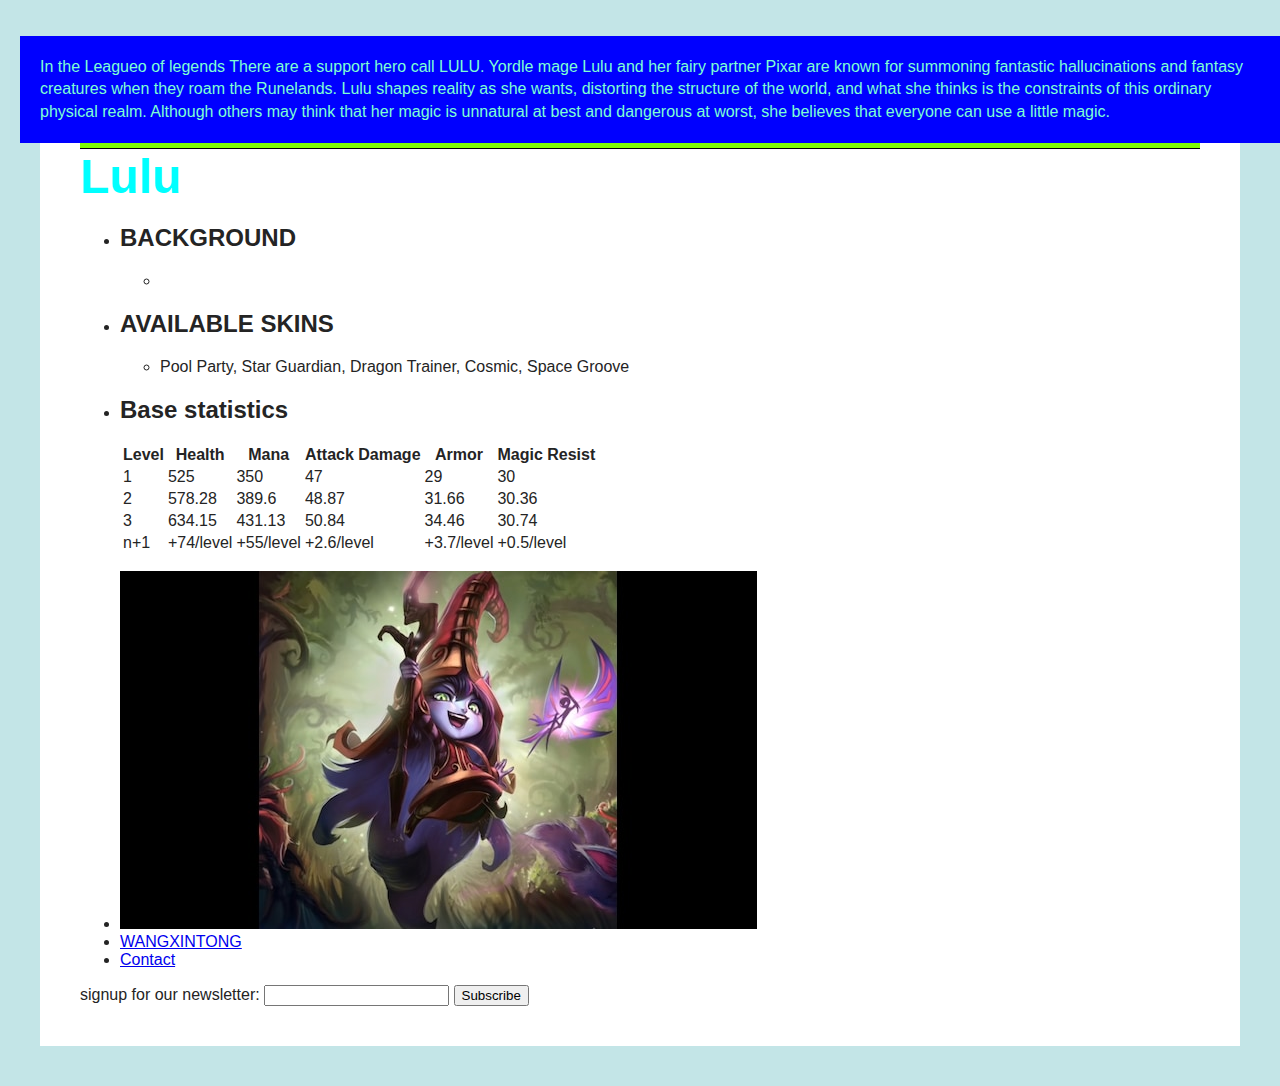
==== index.html @ e50984e1 "main" ====
<!DOCTYPE html>
<html lang="en">
<head>
    <meta charset="UTF-8">
    <meta http-equiv="X-UA-Compatible" content="IE=edge">
    <meta name="viewport" content="width=device-width, initial-scale=1.0">
    <title>CHAMPION</title>
    <link rel="stylesheet" href="style.css">
</head>
<body>
    <section>
        <div class="sticky">
            LuLu
        </div>
            <article class="featured">
    </article>
</section>
<h1>Lulu</h1>
<ul>
    <li><h2>BACKGROUND</h2><ul>
        <li> <p class="position-demo"> In the Leagueo of legends There are a support hero call LULU. Yordle mage Lulu and her fairy partner Pixar are known for summoning fantastic hallucinations and fantasy creatures when they roam the Runelands. Lulu shapes reality as she wants, distorting the structure of the world, and what she thinks is the constraints of this ordinary physical realm. Although others may think that her magic is unnatural at best and dangerous at worst, she believes that everyone can use a little magic. </p>
        </ul></li>
    <li><h2>AVAILABLE SKINS</h2><ul>
        <li>Pool Party, Star Guardian, Dragon Trainer, Cosmic, Space Groove</li>
    </ul></li>
    <li><h2>Base statistics</h2><ul></ul>
        <table>
            <tr>
                <th>Level</th>
                <th>Health</th>
                <th>Mana</th>
                <th>Attack Damage</th>
                <th>Armor</th>
                <th>Magic Resist</th>
            </tr>
            <tr>
                <td>1</td>
                <td>525</td>
                <td>350</td>
                <td>47</td>
                <td>29</td>
                <td>30</td>
            </tr>
            <tr>
                <td>2</td>
                <td>578.28</td>
                <td>389.6</td>
                <td>48.87</td>
                <td>31.66</td>
                <td>30.36</td>
            </tr>
            <tr>
                <td>3</td>
                <td>634.15</td>
                <td>431.13</td>
                <td>50.84</td>
                <td>34.46</td>
                <td>30.74</td>
            </tr>
            <tr>
                <td>n+1</td>
                <td>+74/level</td>
                <td>+55/level</td>
                <td>+2.6/level</td>
                <td>+3.7/level</td>
                <td>+0.5/level</td>
            </tr>

        </table>
</ul>
<ul>
<li><img src="lulu.png" alt="lulu picture"></li>
<li><a href="about.html">WANGXINTONG</a></li>
<li><a href="contact.html">Contact</a></li>
</ul>

<form>
    <label>signup for our newsletter:
    <input type="text"> 
    </label>
    <button>Subscribe</button>
</form>
</body>
</html>
---- style.css ----
html {
    background: #c3e5e7;
}

body {
 font-family: Arial, Helvetica, sans-serif;
 margin: 40px;
 padding: 40px;
 color: #242424;
 border-top: 10px solid #242424;
 background: #fff;
}

.sticky, .position-demo {
    color: aquamarine;
    padding: 20px;
}

.sticky {
    background-color: chartreuse;
    position: -webkit-sticky;
    position: sticky;
}
 
.position-demo{
    background-color: blue;
    position: fixed;
    top: 20px;
    left: 20px;
}

h1 {
    font-size: 3em;
    margin: 0;
    color: aqua;
}

p {
    line-height: 1.4em;
}

#blog{
 border-top: 1px dotted #ccc;
}

.blog-post {
    border-bottom: 1px dotted #ccc ;
}

article {
    border-bottom: 1px solid #000;
}
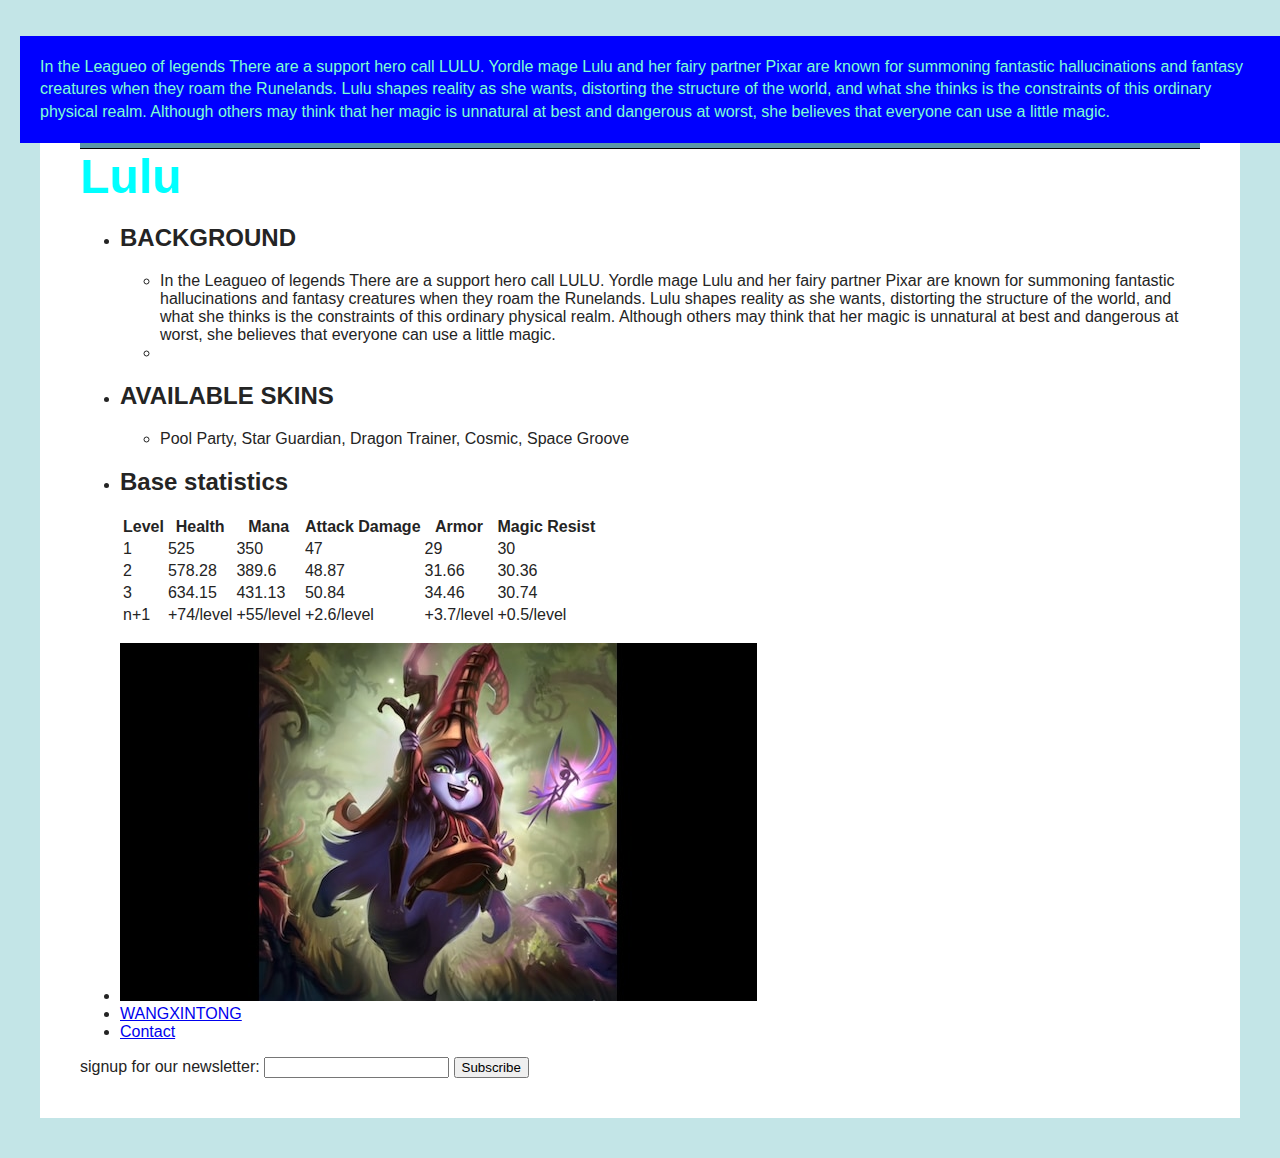
==== commit 69bd7de2: "main" ====
--- a/index.html
+++ b/index.html
@@ -18,6 +18,7 @@
 <h1>Lulu</h1>
 <ul>
     <li><h2>BACKGROUND</h2><ul>
+        <li>In the Leagueo of legends There are a support hero call LULU. Yordle mage Lulu and her fairy partner Pixar are known for summoning fantastic hallucinations and fantasy creatures when they roam the Runelands. Lulu shapes reality as she wants, distorting the structure of the world, and what she thinks is the constraints of this ordinary physical realm. Although others may think that her magic is unnatural at best and dangerous at worst, she believes that everyone can use a little magic.</li>
         <li> <p class="position-demo"> In the Leagueo of legends There are a support hero call LULU. Yordle mage Lulu and her fairy partner Pixar are known for summoning fantastic hallucinations and fantasy creatures when they roam the Runelands. Lulu shapes reality as she wants, distorting the structure of the world, and what she thinks is the constraints of this ordinary physical realm. Although others may think that her magic is unnatural at best and dangerous at worst, she believes that everyone can use a little magic. </p>
         </ul></li>
     <li><h2>AVAILABLE SKINS</h2><ul>
--- a/style.css
+++ b/style.css
@@ -17,7 +17,7 @@
 }
 
 .sticky {
-    background-color: chartreuse;
+    background-color: rgb(92, 152, 167);
     position: -webkit-sticky;
     position: sticky;
 }
@@ -28,7 +28,13 @@
     top: 20px;
     left: 20px;
 }
-
+.img-container{
+    background-color: cornflowerblue;
+    height: 50px;
+    width: 50px;
+    float: right;
+    margin-left: 10px;
+}
 h1 {
     font-size: 3em;
     margin: 0;
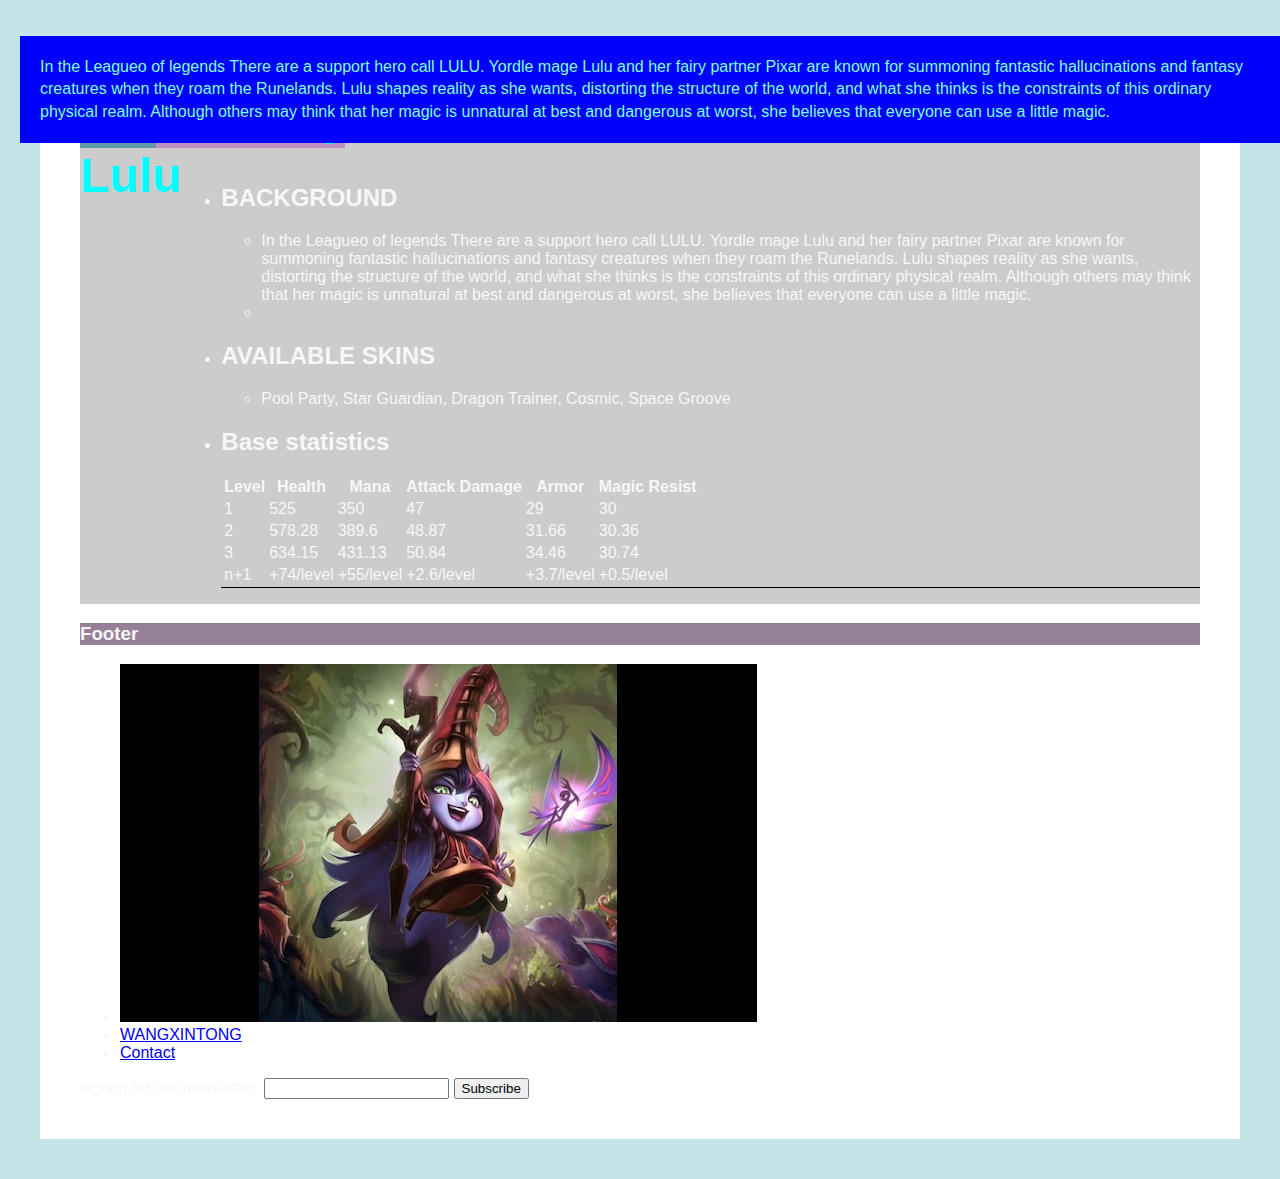
==== commit b18e9369: "main" ====
--- a/index.html
+++ b/index.html
@@ -10,11 +10,14 @@
 <body>
     <section>
         <div class="sticky">
-            LuLu
+          LuLu
         </div>
+        <header><h1>Heading</h1>
+        </header> 
             <article class="featured">
     </article>
 </section>
+<section>
 <h1>Lulu</h1>
 <ul>
     <li><h2>BACKGROUND</h2><ul>
@@ -24,7 +27,7 @@
     <li><h2>AVAILABLE SKINS</h2><ul>
         <li>Pool Party, Star Guardian, Dragon Trainer, Cosmic, Space Groove</li>
     </ul></li>
-    <li><h2>Base statistics</h2><ul></ul>
+   <article> <li><h2>Base statistics</h2><ul></ul>
         <table>
             <tr>
                 <th>Level</th>
@@ -69,6 +72,12 @@
 
         </table>
 </ul>
+</body>
+</article>
+</section>
+<footer>
+<h3>Footer</h3>
+</footer>
 <ul>
 <li><img src="lulu.png" alt="lulu picture"></li>
 <li><a href="about.html">WANGXINTONG</a></li>
--- a/style.css
+++ b/style.css
@@ -30,11 +30,25 @@
 }
 .img-container{
     background-color: cornflowerblue;
-    height: 50px;
-    width: 50px;
+    height: 30px;
+    width: 30px;
     float: right;
     margin-left: 10px;
 }
+ body{
+     color: #f7f7f7;
+ }
+
+ header{
+  background-color: rgb(192, 144, 194);
+ }
+ section {
+     background-color: #ccc;
+     display: flex;
+ }
+  footer {
+      background: rgb(150, 128, 151);
+  }
 h1 {
     font-size: 3em;
     margin: 0;
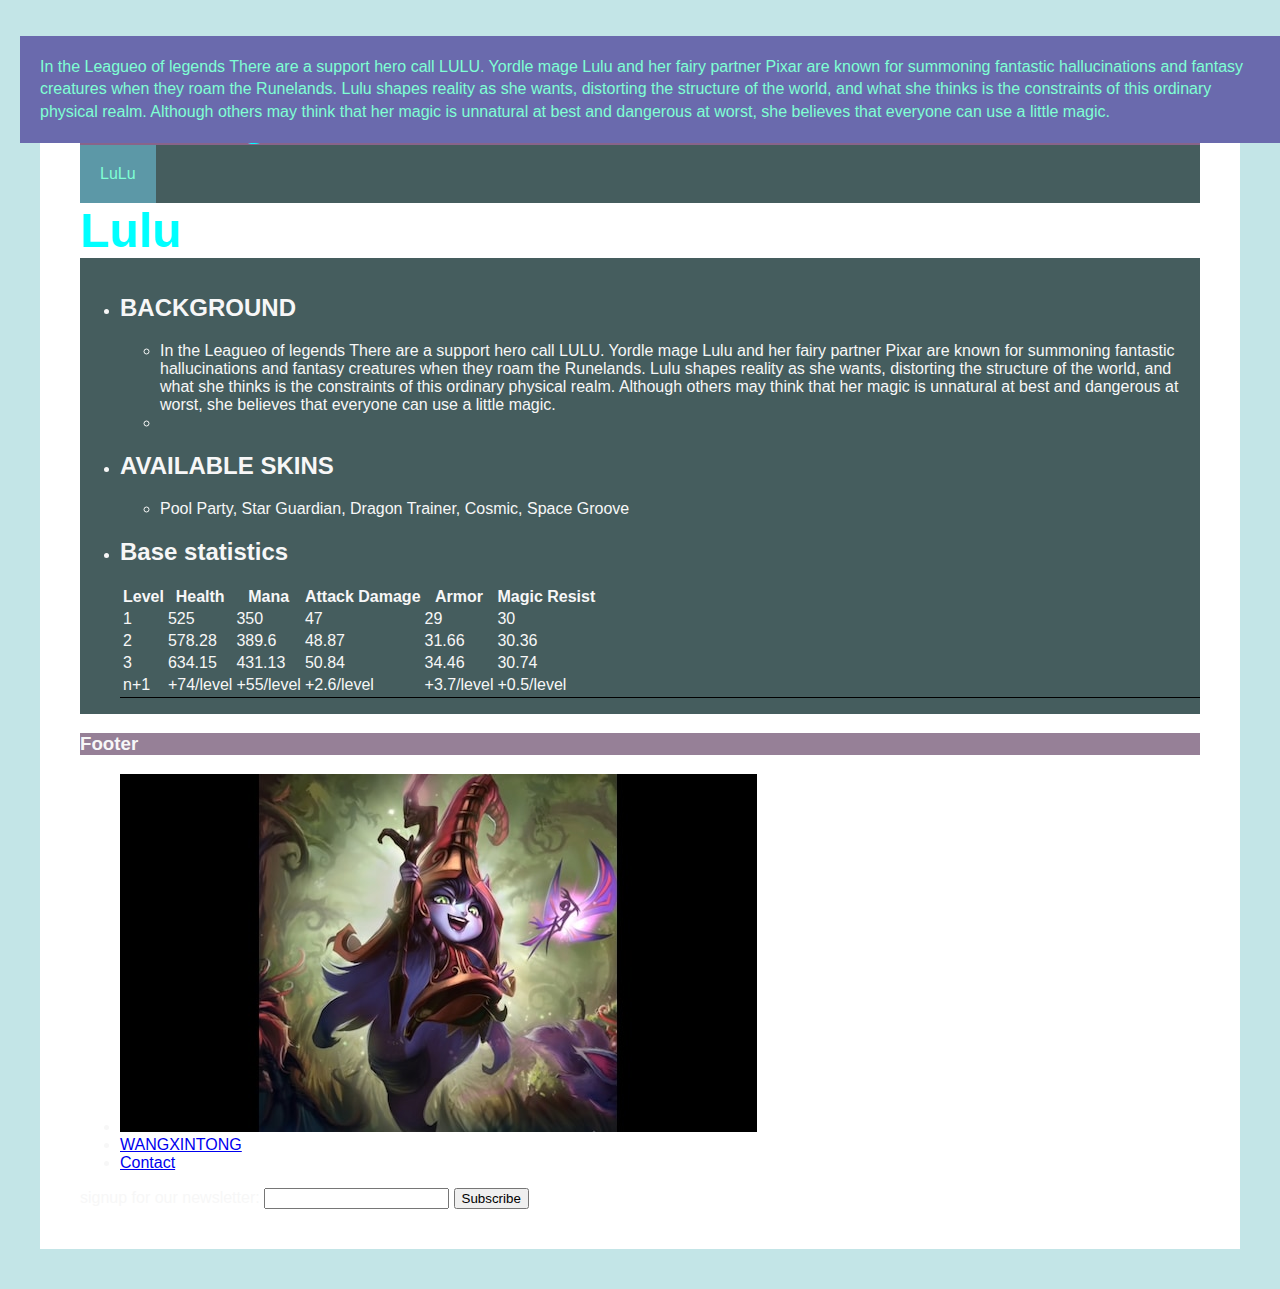
==== commit 2975e5f5: "main" ====
--- a/index.html
+++ b/index.html
@@ -7,18 +7,18 @@
     <title>CHAMPION</title>
     <link rel="stylesheet" href="style.css">
 </head>
+<header><h1>Heading</h1>
+</header> 
 <body>
     <section>
         <div class="sticky">
           LuLu
         </div>
-        <header><h1>Heading</h1>
-        </header> 
             <article class="featured">
     </article>
 </section>
+<h1>Lulu</h1>
 <section>
-<h1>Lulu</h1>
 <ul>
     <li><h2>BACKGROUND</h2><ul>
         <li>In the Leagueo of legends There are a support hero call LULU. Yordle mage Lulu and her fairy partner Pixar are known for summoning fantastic hallucinations and fantasy creatures when they roam the Runelands. Lulu shapes reality as she wants, distorting the structure of the world, and what she thinks is the constraints of this ordinary physical realm. Although others may think that her magic is unnatural at best and dangerous at worst, she believes that everyone can use a little magic.</li>
--- a/style.css
+++ b/style.css
@@ -23,7 +23,7 @@
 }
  
 .position-demo{
-    background-color: blue;
+    background-color: rgb(106, 106, 173);
     position: fixed;
     top: 20px;
     left: 20px;
@@ -40,10 +40,10 @@
  }
 
  header{
-  background-color: rgb(192, 144, 194);
+  background-color: rgb(136, 100, 138);
  }
  section {
-     background-color: #ccc;
+     background-color: rgb(69, 93, 94);
      display: flex;
  }
   footer {
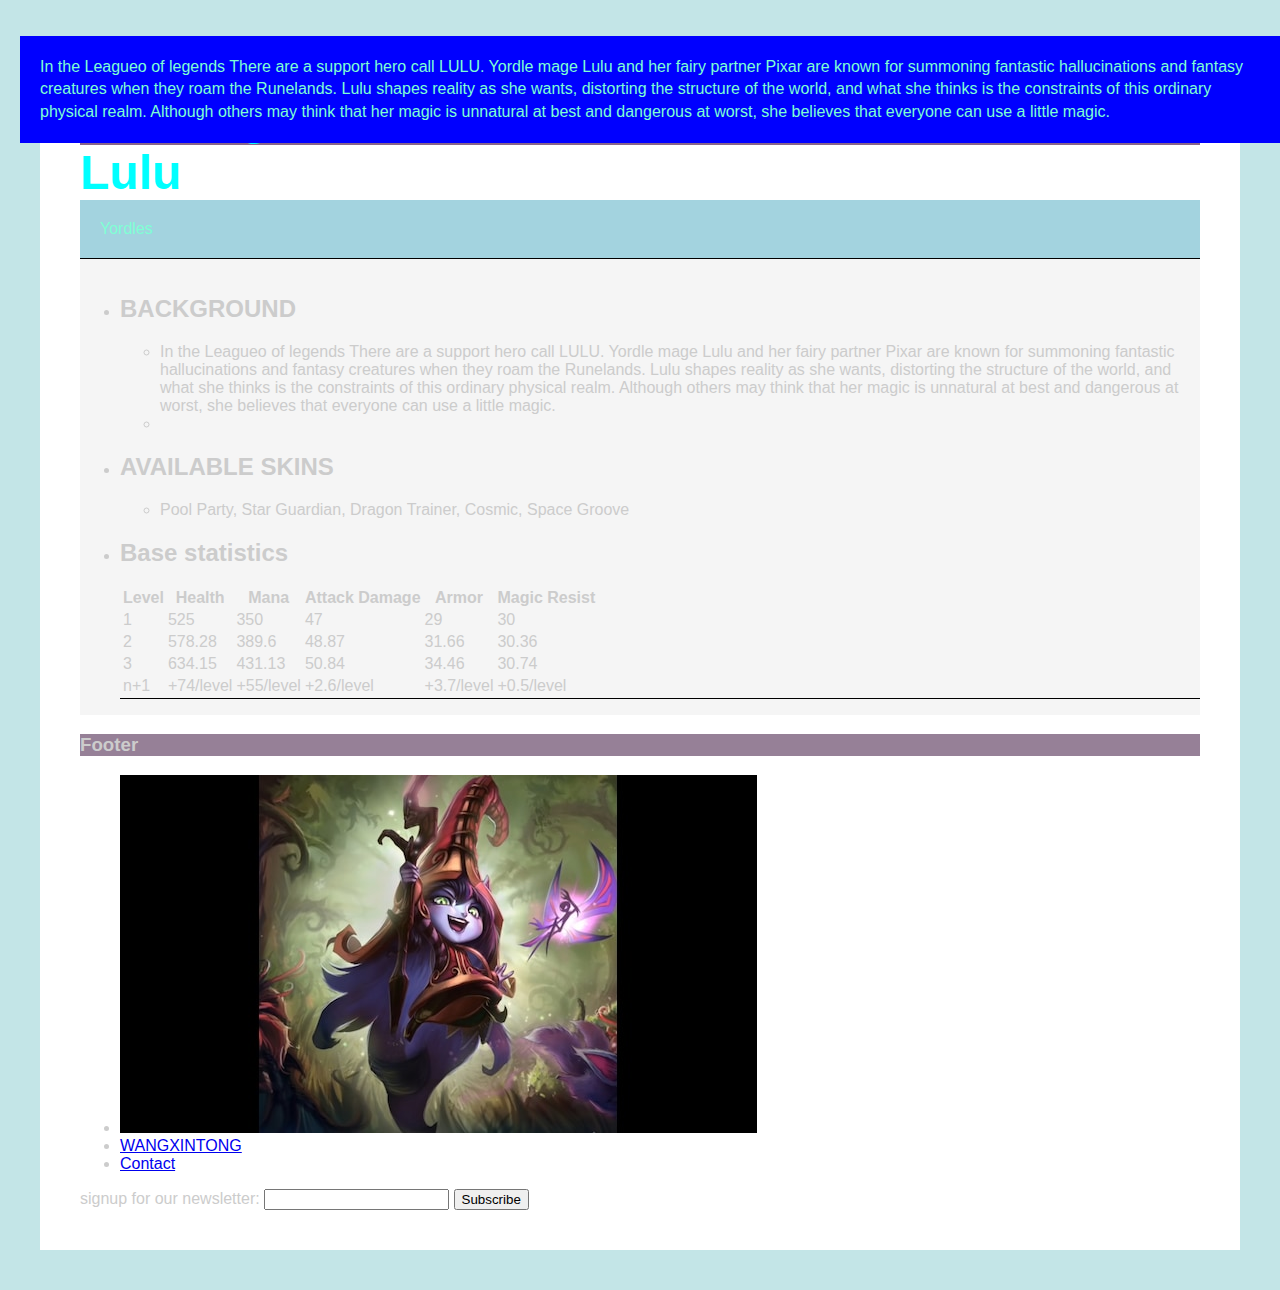
==== commit 29d62c8d: "main" ====
--- a/index.html
+++ b/index.html
@@ -10,14 +10,11 @@
 <header><h1>Heading</h1>
 </header> 
 <body>
-    <section>
-        <div class="sticky">
-          LuLu
-        </div>
-            <article class="featured">
-    </article>
-</section>
 <h1>Lulu</h1>
+<div class="sticky">
+    Yordles
+    </div>
+    <article class="featured"></article>
 <section>
 <ul>
     <li><h2>BACKGROUND</h2><ul>
--- a/style.css
+++ b/style.css
@@ -17,13 +17,13 @@
 }
 
 .sticky {
-    background-color: rgb(92, 152, 167);
+    background-color: rgb(163, 211, 223);
     position: -webkit-sticky;
     position: sticky;
 }
  
 .position-demo{
-    background-color: rgb(106, 106, 173);
+    background-color: blue;
     position: fixed;
     top: 20px;
     left: 20px;
@@ -36,14 +36,14 @@
     margin-left: 10px;
 }
  body{
-     color: #f7f7f7;
+     color:#ccc;
  }
 
  header{
   background-color: rgb(136, 100, 138);
  }
  section {
-     background-color: rgb(69, 93, 94);
+     background-color: whitesmoke;
      display: flex;
  }
   footer {
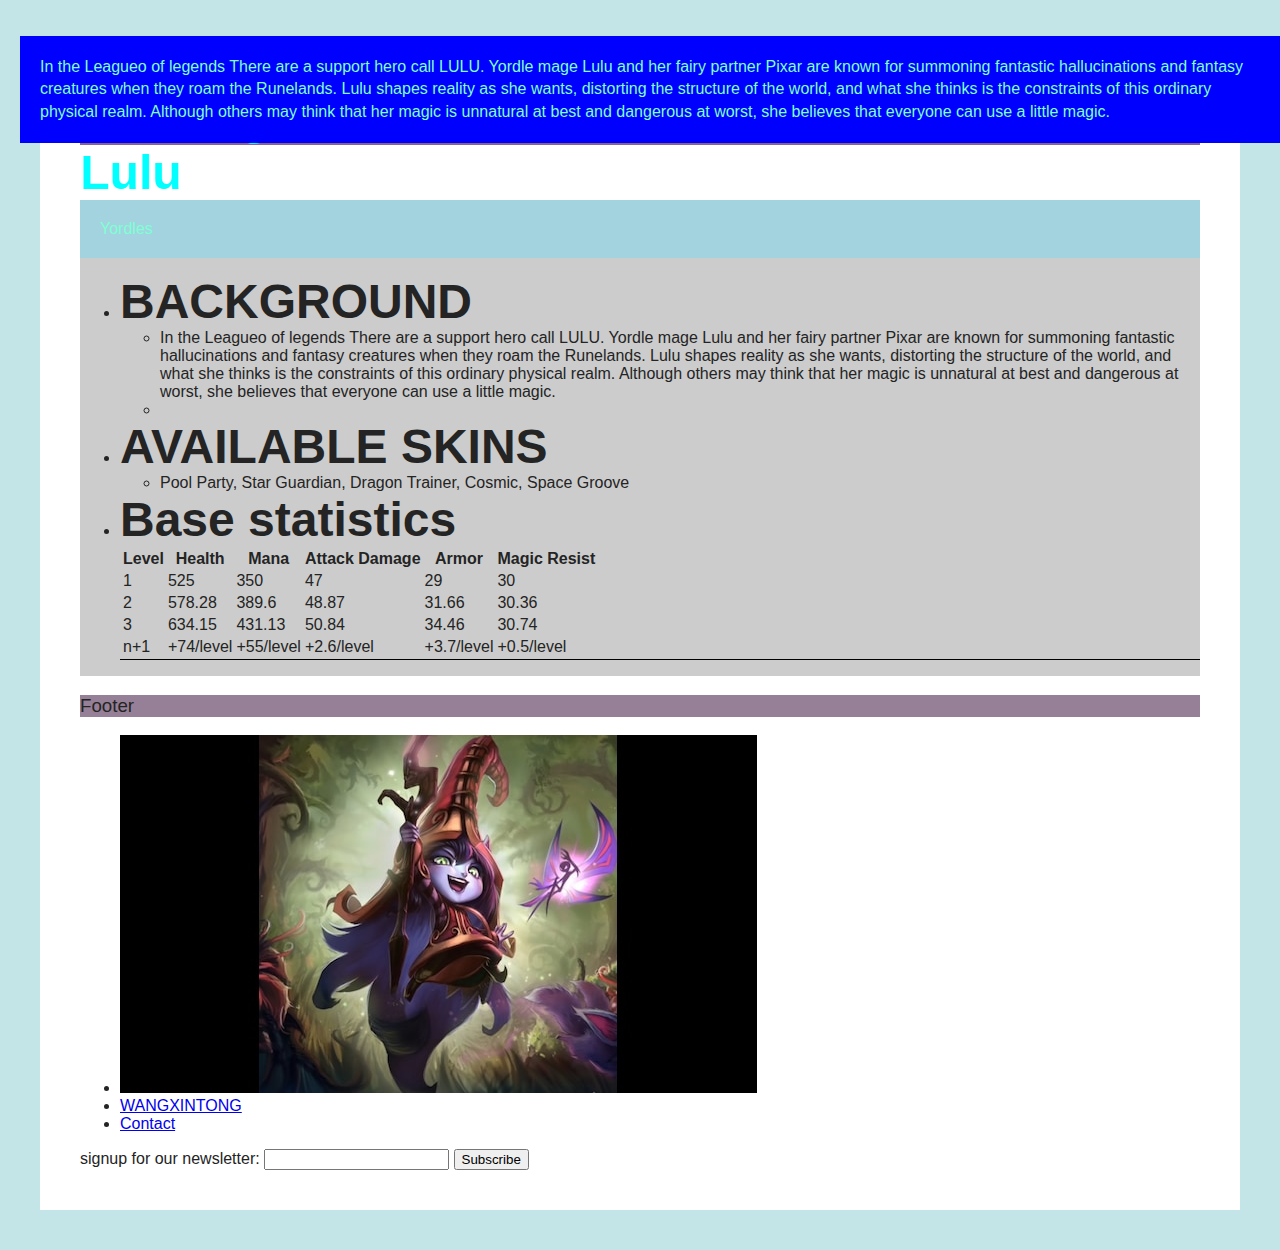
==== commit b87c027c: "main" ====
--- a/index.html
+++ b/index.html
@@ -14,7 +14,6 @@
 <div class="sticky">
     Yordles
     </div>
-    <article class="featured"></article>
 <section>
 <ul>
     <li><h2>BACKGROUND</h2><ul>
@@ -69,9 +68,9 @@
 
         </table>
 </ul>
-</body>
 </article>
 </section>
+</body>
 <footer>
 <h3>Footer</h3>
 </footer>
--- a/style.css
+++ b/style.css
@@ -36,14 +36,14 @@
     margin-left: 10px;
 }
  body{
-     color:#ccc;
+     color:rgb(52, 72, 83)(148, 147, 147);
  }
 
  header{
   background-color: rgb(136, 100, 138);
  }
  section {
-     background-color: whitesmoke;
+     background-color: #ccc;
      display: flex;
  }
   footer {
@@ -54,7 +54,16 @@
     margin: 0;
     color: aqua;
 }
-
+h2{
+    font-size: 3em;
+    margin: 0pt;
+}
+ul{
+    font: 1em
+}
+h3{
+    font-weight: 40;
+}
 p {
     line-height: 1.4em;
 }
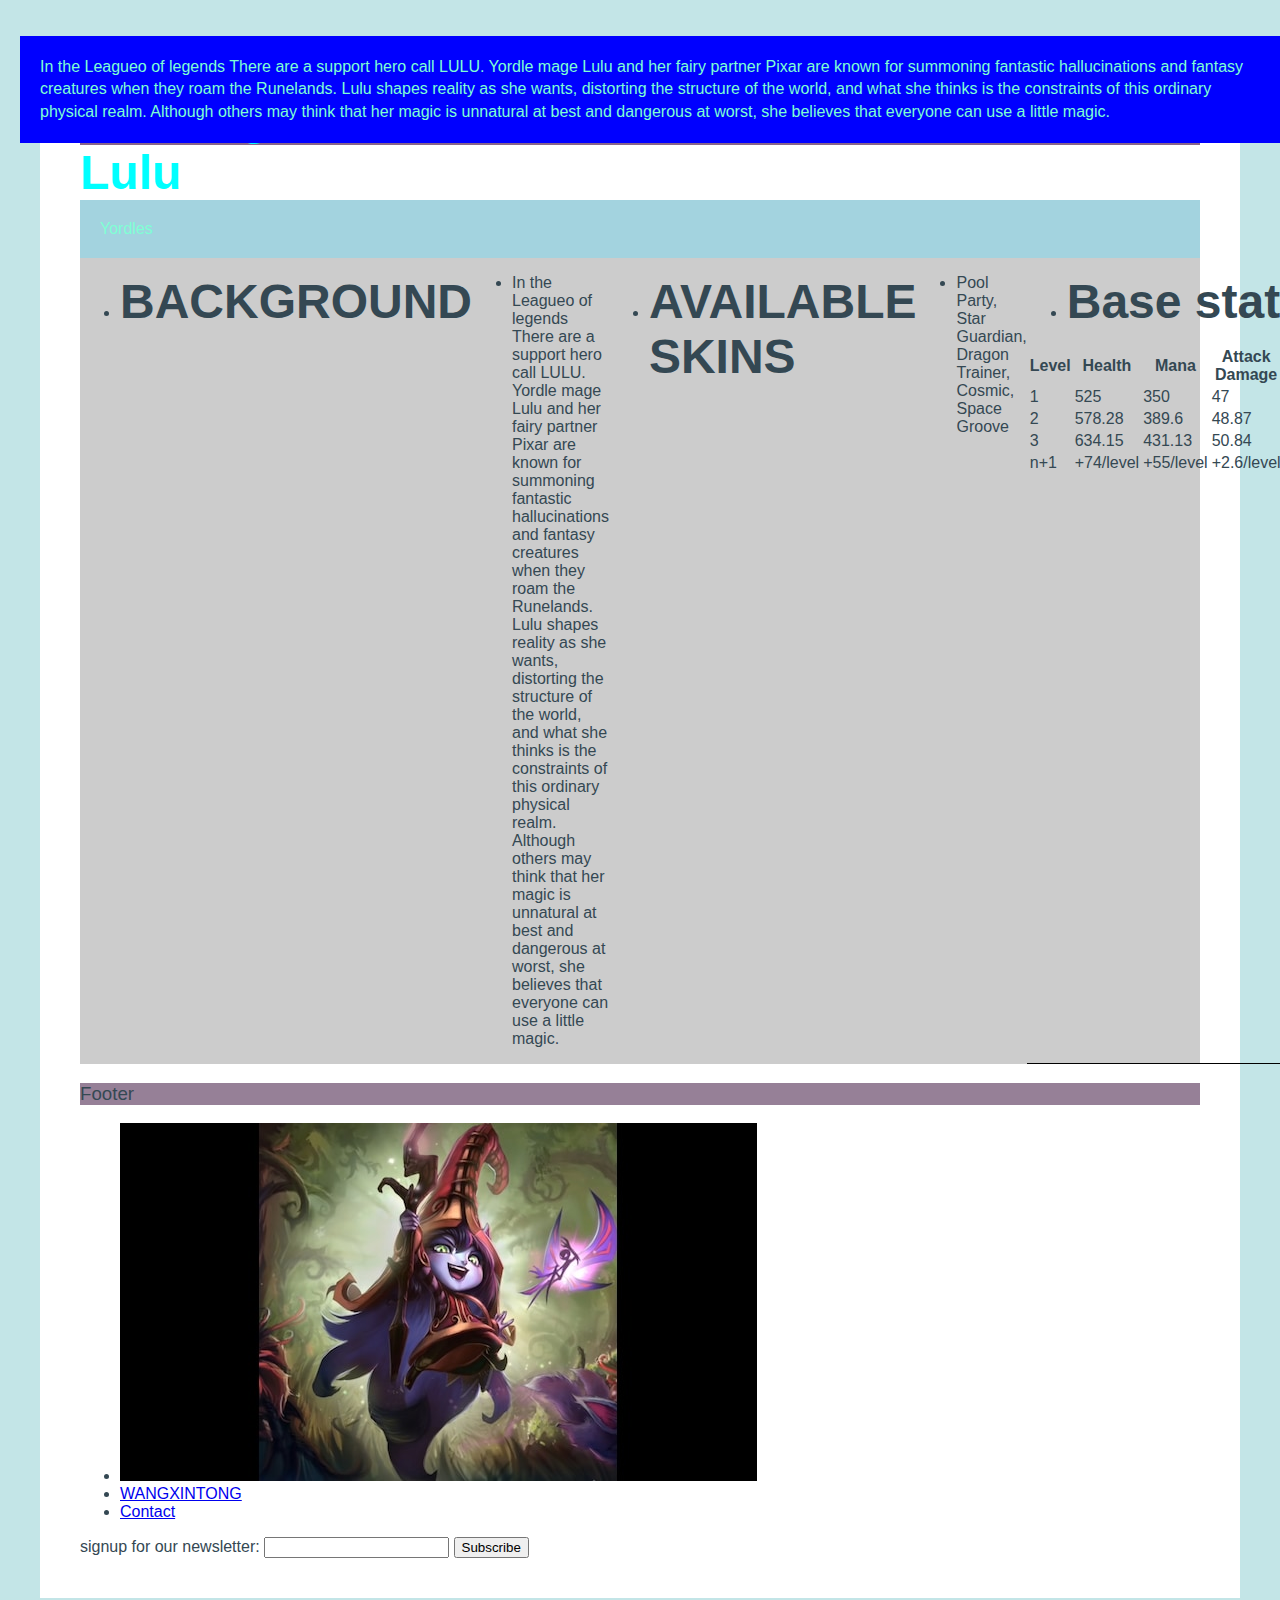
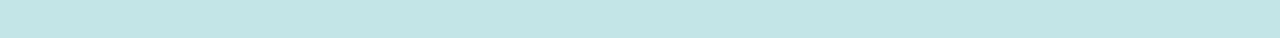
==== commit bb4dc7a6: "main" ====
--- a/index.html
+++ b/index.html
@@ -7,23 +7,23 @@
     <title>CHAMPION</title>
     <link rel="stylesheet" href="style.css">
 </head>
+<body>
 <header><h1>Heading</h1>
 </header> 
-<body>
 <h1>Lulu</h1>
 <div class="sticky">
     Yordles
     </div>
 <section>
-<ul>
-    <li><h2>BACKGROUND</h2><ul>
-        <li>In the Leagueo of legends There are a support hero call LULU. Yordle mage Lulu and her fairy partner Pixar are known for summoning fantastic hallucinations and fantasy creatures when they roam the Runelands. Lulu shapes reality as she wants, distorting the structure of the world, and what she thinks is the constraints of this ordinary physical realm. Although others may think that her magic is unnatural at best and dangerous at worst, she believes that everyone can use a little magic.</li>
-        <li> <p class="position-demo"> In the Leagueo of legends There are a support hero call LULU. Yordle mage Lulu and her fairy partner Pixar are known for summoning fantastic hallucinations and fantasy creatures when they roam the Runelands. Lulu shapes reality as she wants, distorting the structure of the world, and what she thinks is the constraints of this ordinary physical realm. Although others may think that her magic is unnatural at best and dangerous at worst, she believes that everyone can use a little magic. </p>
-        </ul></li>
-    <li><h2>AVAILABLE SKINS</h2><ul>
-        <li>Pool Party, Star Guardian, Dragon Trainer, Cosmic, Space Groove</li>
-    </ul></li>
-   <article> <li><h2>Base statistics</h2><ul></ul>
+   <ul><li><h2>BACKGROUND</h2></li></ul>
+        <ul><li>
+In the Leagueo of legends There are a support hero call LULU. Yordle mage Lulu and her fairy partner Pixar are known for summoning fantastic hallucinations and fantasy creatures when they roam the Runelands. Lulu shapes reality as she wants, distorting the structure of the world, and what she thinks is the constraints of this ordinary physical realm. Although others may think that her magic is unnatural at best and dangerous at worst, she believes that everyone can use a little magic.
+</li></ul>
+      <p class="position-demo"> In the Leagueo of legends There are a support hero call LULU. Yordle mage Lulu and her fairy partner Pixar are known for summoning fantastic hallucinations and fantasy creatures when they roam the Runelands. Lulu shapes reality as she wants, distorting the structure of the world, and what she thinks is the constraints of this ordinary physical realm. Although others may think that her magic is unnatural at best and dangerous at worst, she believes that everyone can use a little magic. </p>
+        
+    <ul><li><h2>AVAILABLE SKINS</h2></li></ul>
+<ul><li>Pool Party, Star Guardian, Dragon Trainer, Cosmic, Space Groove</li></ul>
+   <article> <ul><li><h2>Base statistics</h2></li></ul>
         <table>
             <tr>
                 <th>Level</th>
@@ -67,13 +67,12 @@
             </tr>
 
         </table>
-</ul>
 </article>
 </section>
-</body>
 <footer>
 <h3>Footer</h3>
 </footer>
+
 <ul>
 <li><img src="lulu.png" alt="lulu picture"></li>
 <li><a href="about.html">WANGXINTONG</a></li>
--- a/style.css
+++ b/style.css
@@ -1,4 +1,4 @@
- html {
+html {
     background: #c3e5e7;
 }
 
@@ -10,7 +10,6 @@
  border-top: 10px solid #242424;
  background: #fff;
 }
-
 .sticky, .position-demo {
     color: aquamarine;
     padding: 20px;
@@ -35,13 +34,9 @@
     float: right;
     margin-left: 10px;
 }
- body{
-     color:rgb(52, 72, 83)(148, 147, 147);
- }
+ body{color:rgb(52, 72, 83)}
 
- header{
-  background-color: rgb(136, 100, 138);
- }
+ header {background-color: rgb(136, 100, 138);}
  section {
      background-color: #ccc;
      display: flex;
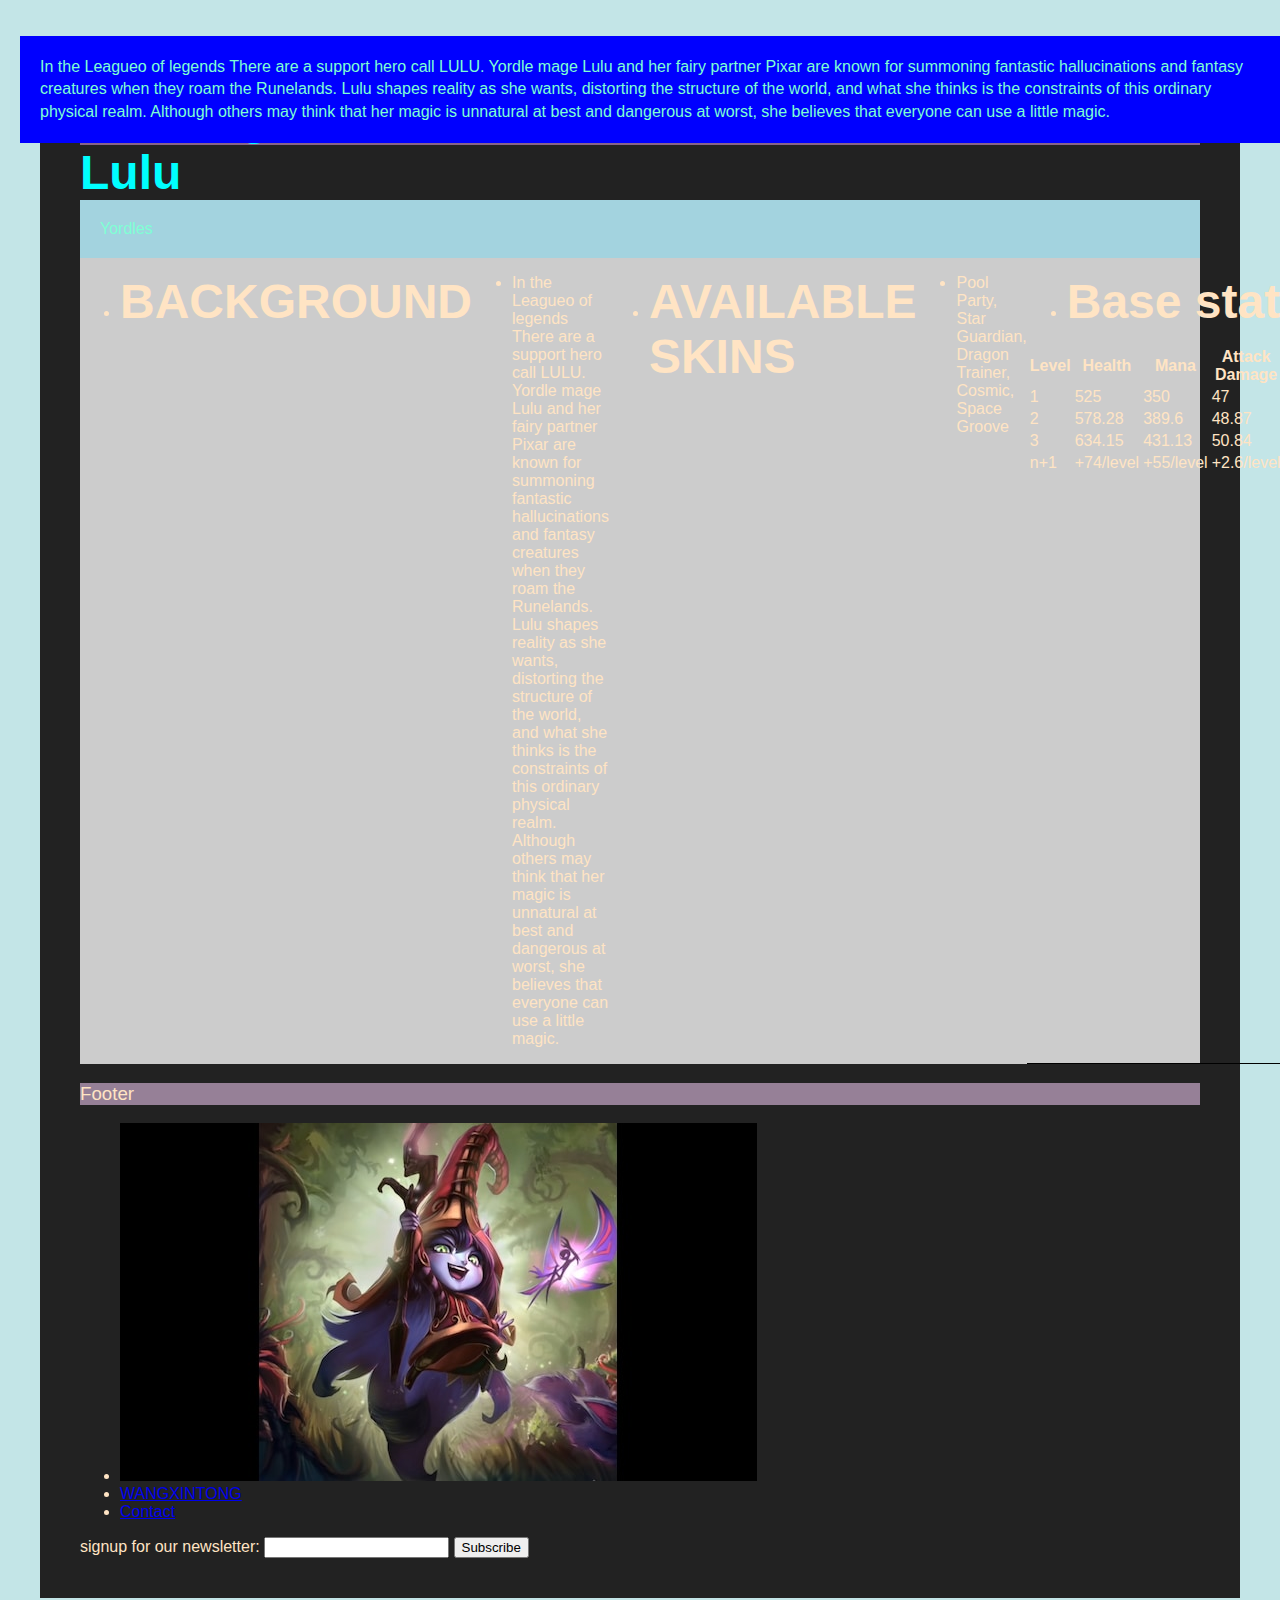
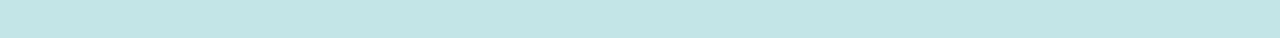
==== commit 13e883f4: "main" ====
--- a/index.html
+++ b/index.html
@@ -3,10 +3,11 @@
 <head>
     <meta charset="UTF-8">
     <meta http-equiv="X-UA-Compatible" content="IE=edge">
-    <meta name="viewport" content="width=device-width, initial-scale=1.0">
+    <meta name="viewport" 
+    content="width=device-width, initial-scale=1.0">
     <title>CHAMPION</title>
     <link rel="stylesheet" href="style.css">
-</head>
+    
 <body>
 <header><h1>Heading</h1>
 </header> 
--- a/style.css
+++ b/style.css
@@ -73,4 +73,19 @@
 
 article {
     border-bottom: 1px solid #000;
-}+}
+body {
+    background-color: #222;
+    color: bisque;
+    font-family: Helvetica, sans-serif;
+}
+.card {
+    background: black;
+    border-radius: 10px;
+    padding-left:20px;
+}
+   @media (max-width:400px) {
+       #c1{
+           background: coral;
+       }
+   }